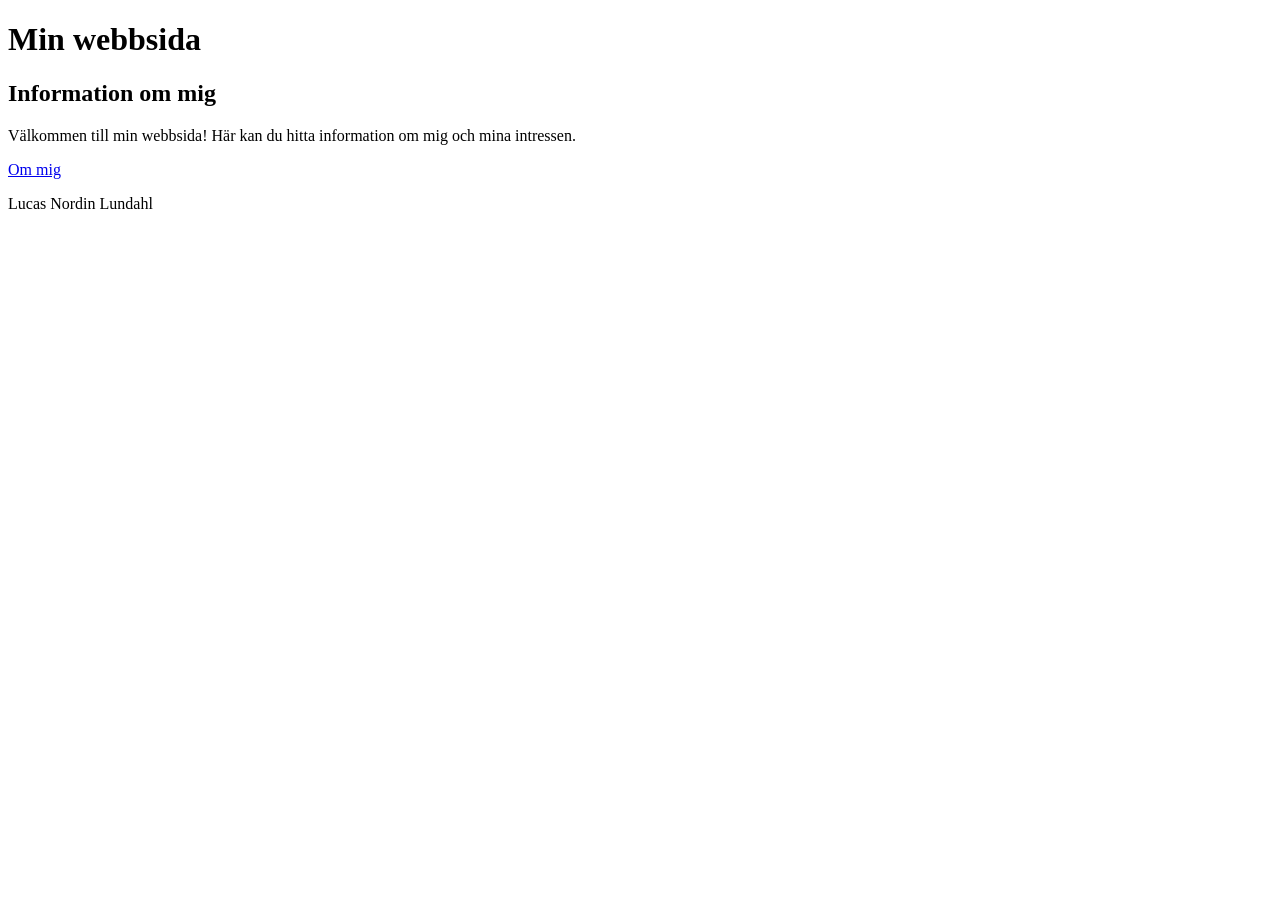
==== index.html @ 71b8742e "Add files via upload" ====
<!DOCTYPE html>
<html lang="sv">
<head>

    <meta charset="UTF-8">
    <meta name="viewport" content="width=device-width, initial-scale=1.0">
    <title>Document</title>
</head>
<body>
    <header>
        <h1>Min webbsida</h1>
        <h2>Information om mig</h2>
    </header>
    
    <main>
        <p>Välkommen till min webbsida! Här kan du hitta information om mig och mina intressen.</p>

        <a href="om-mig.html">Om mig</a>


    </main>


    <footer>
        <p>Lucas Nordin Lundahl</p>
    </footer>
    
</body>
</html>
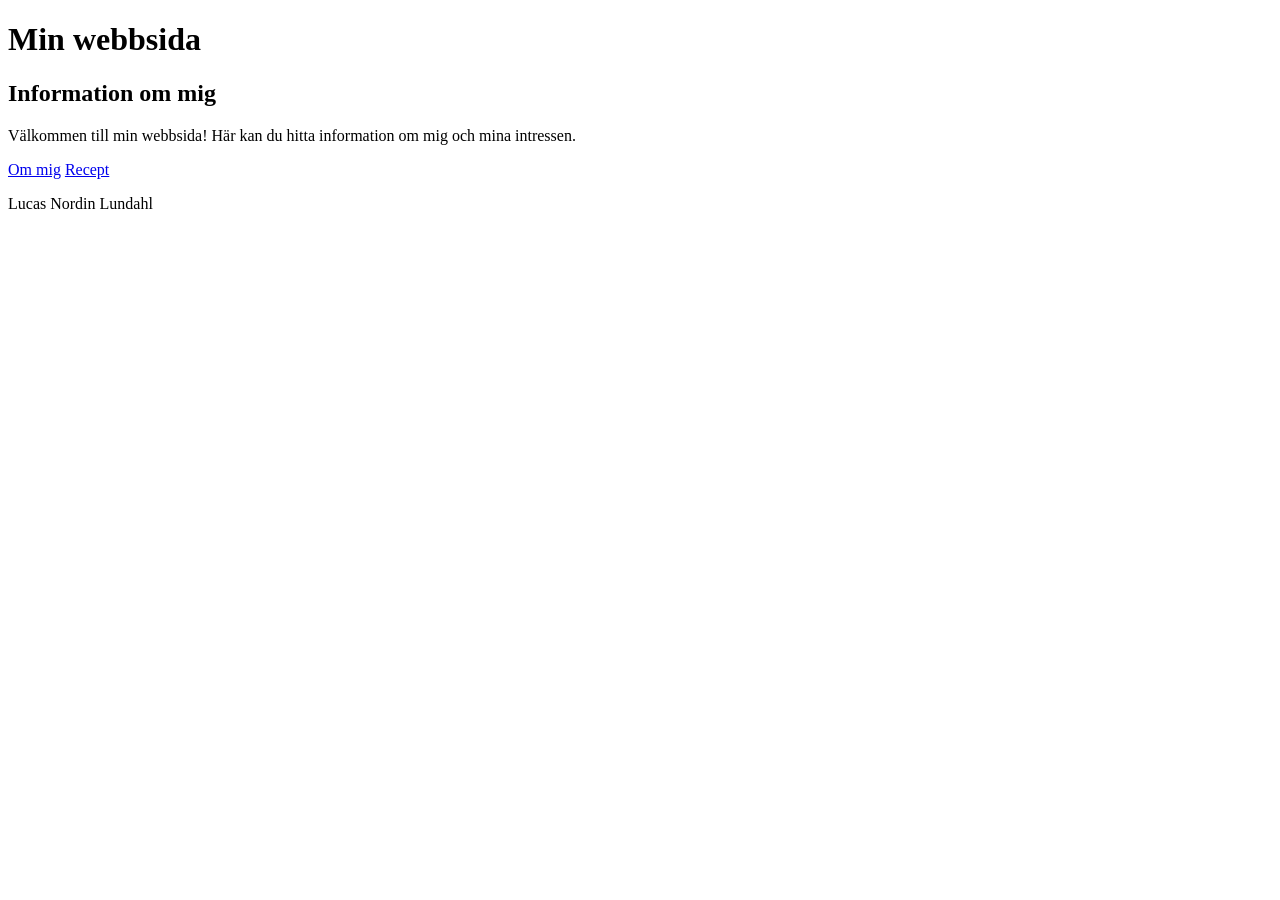
==== commit bb883ab1: "Recept sida" ====
--- a/index.html
+++ b/index.html
@@ -16,6 +16,7 @@
         <p>Välkommen till min webbsida! Här kan du hitta information om mig och mina intressen.</p>
 
         <a href="om-mig.html">Om mig</a>
+        <a href="recept.html">Recept</a>
 
 
     </main>
@@ -26,4 +27,4 @@
     </footer>
     
 </body>
-</html>+</html>
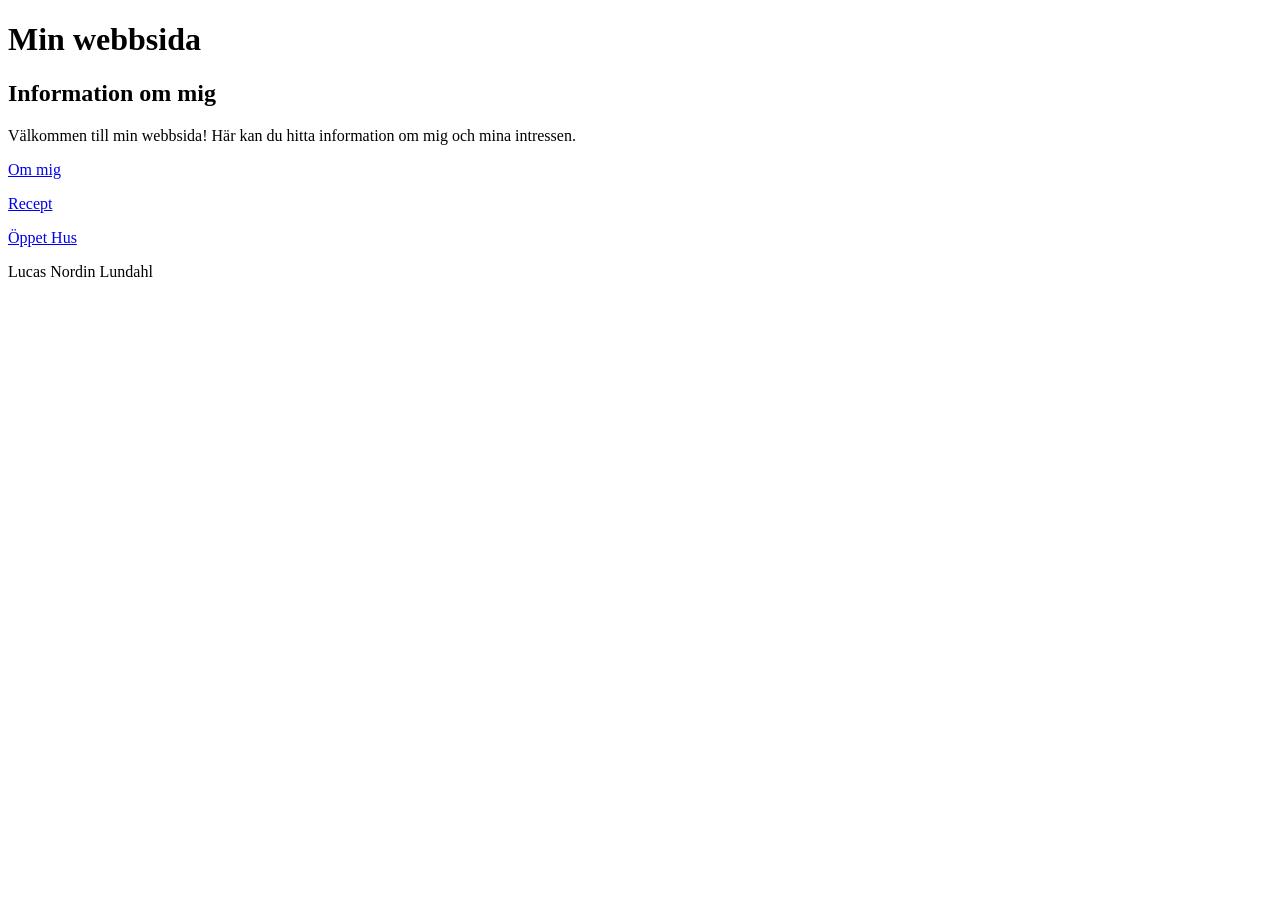
==== commit 2df2de3c: "Öppet hus sida + länk till sidan från index" ====
--- a/index.html
+++ b/index.html
@@ -1,7 +1,7 @@
 <!DOCTYPE html>
 <html lang="sv">
 <head>
-
+    <!--Webbsida av Lucas Nordin Lundahl-->
     <meta charset="UTF-8">
     <meta name="viewport" content="width=device-width, initial-scale=1.0">
     <title>Document</title>
@@ -14,17 +14,17 @@
     
     <main>
         <p>Välkommen till min webbsida! Här kan du hitta information om mig och mina intressen.</p>
-
-        <a href="om-mig.html">Om mig</a>
-        <a href="recept.html">Recept</a>
-
-
+        <section>
+            <p><a href="om-mig.html">Om mig</a></p>
+            <p><a href="recept.html">Recept</a></p>
+            <p><a href="avstamning-1.html">Öppet Hus</a></p>
+        </section>
     </main>
 
 
     <footer>
         <p>Lucas Nordin Lundahl</p>
     </footer>
-    
+
 </body>
 </html>
